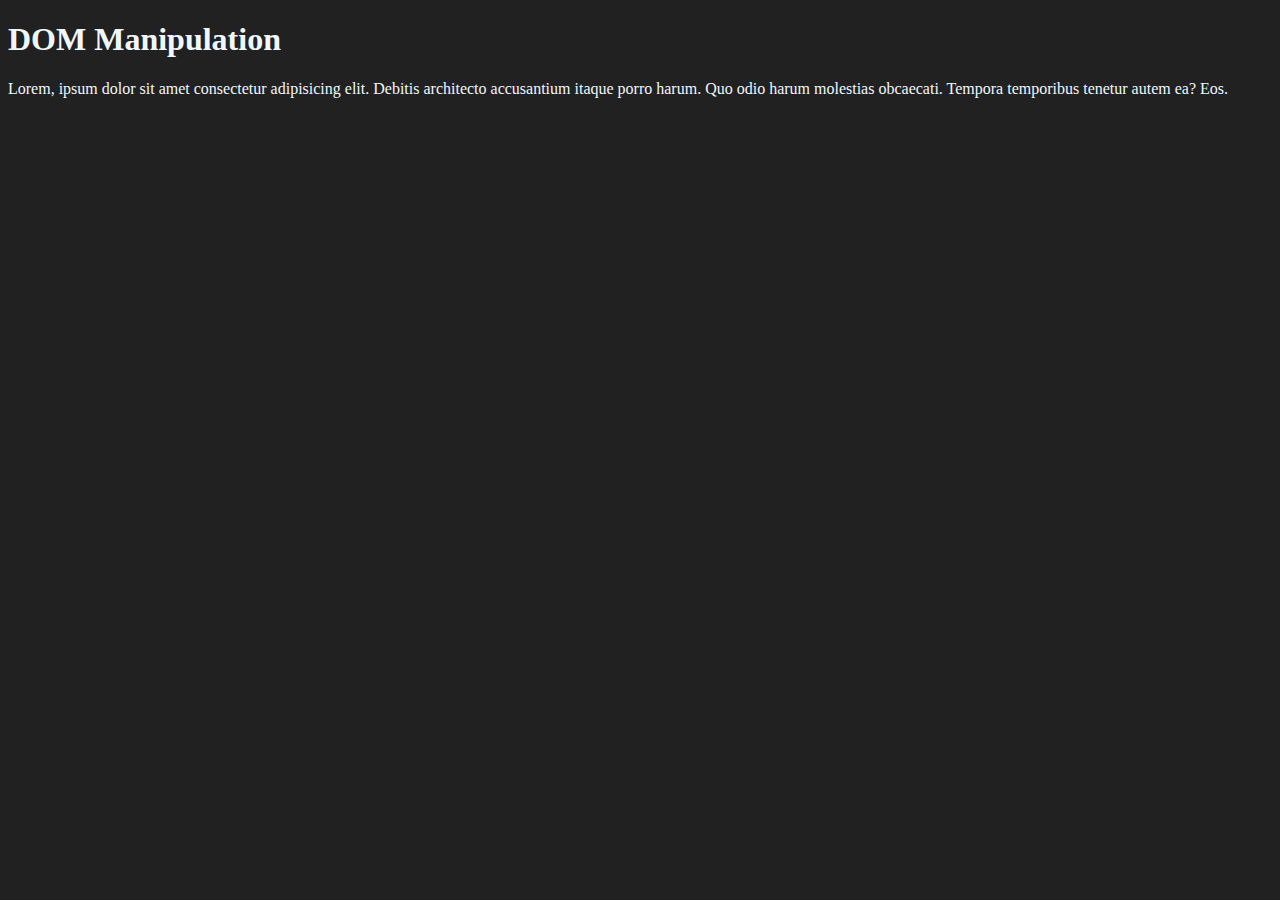
==== 05-dom/index.html @ 2ad61e5a "dom-part1" ====
<!DOCTYPE html>
<html lang="en">
<head>
    <meta charset="UTF-8">
    <link rel="stylesheet" href="style.css">
    <title>Document Object Model</title>
</head>
<body>
    <h1 id="title" class="heading">DOM Manipulation</h1>
    Lorem, ipsum dolor sit amet consectetur adipisicing elit. Debitis architecto accusantium itaque porro harum. Quo odio harum molestias obcaecati. Tempora temporibus tenetur autem ea? Eos.
</body>
</html>
---- 05-dom/style.css ----
body{
    background-color: #212121;
    color: aliceblue;
}
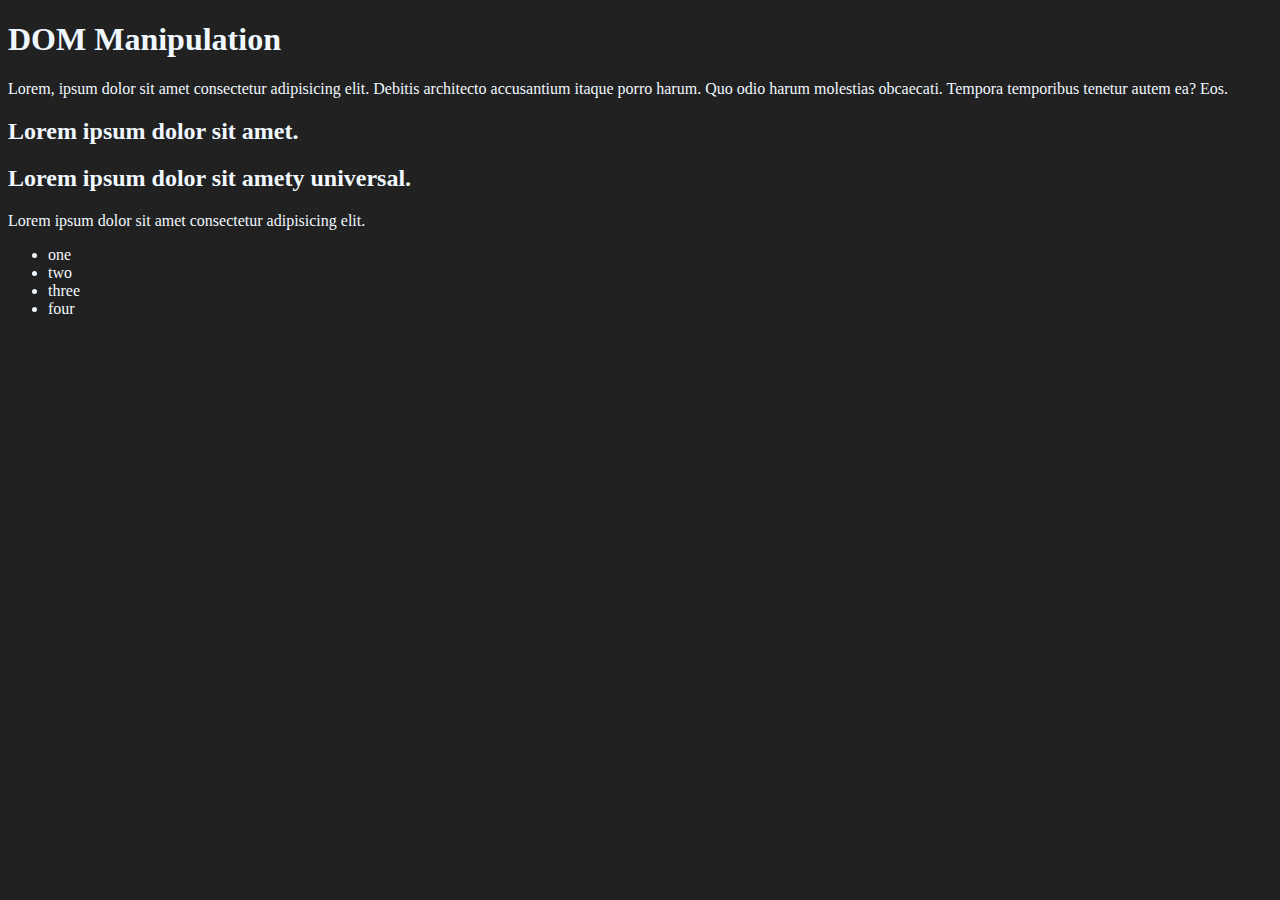
==== commit 60e76b1f: "24Aug-Task1-Complete" ====
--- a/05-dom/index.html
+++ b/05-dom/index.html
@@ -5,8 +5,17 @@
     <link rel="stylesheet" href="style.css">
     <title>Document Object Model</title>
 </head>
-<body>
+<body class="bg-black">
     <h1 id="title" class="heading">DOM Manipulation</h1>
     Lorem, ipsum dolor sit amet consectetur adipisicing elit. Debitis architecto accusantium itaque porro harum. Quo odio harum molestias obcaecati. Tempora temporibus tenetur autem ea? Eos.
+    <h2>Lorem ipsum dolor sit amet.</h2>
+    <h2>Lorem ipsum dolor sit amety universal.</h2>
+    <p>Lorem ipsum dolor sit amet consectetur adipisicing elit.</p>
+    <ul>
+        <li class="listItem">one</li>
+        <li class="listItem">two</li>
+        <li class="listItem">three</li>
+        <li class="listItem">four</li>
+    </ul>
 </body>
 </html>--- a/05-dom/style.css
+++ b/05-dom/style.css
@@ -1,4 +1,4 @@
-body{
+.bg-black{
     background-color: #212121;
     color: aliceblue;
 }